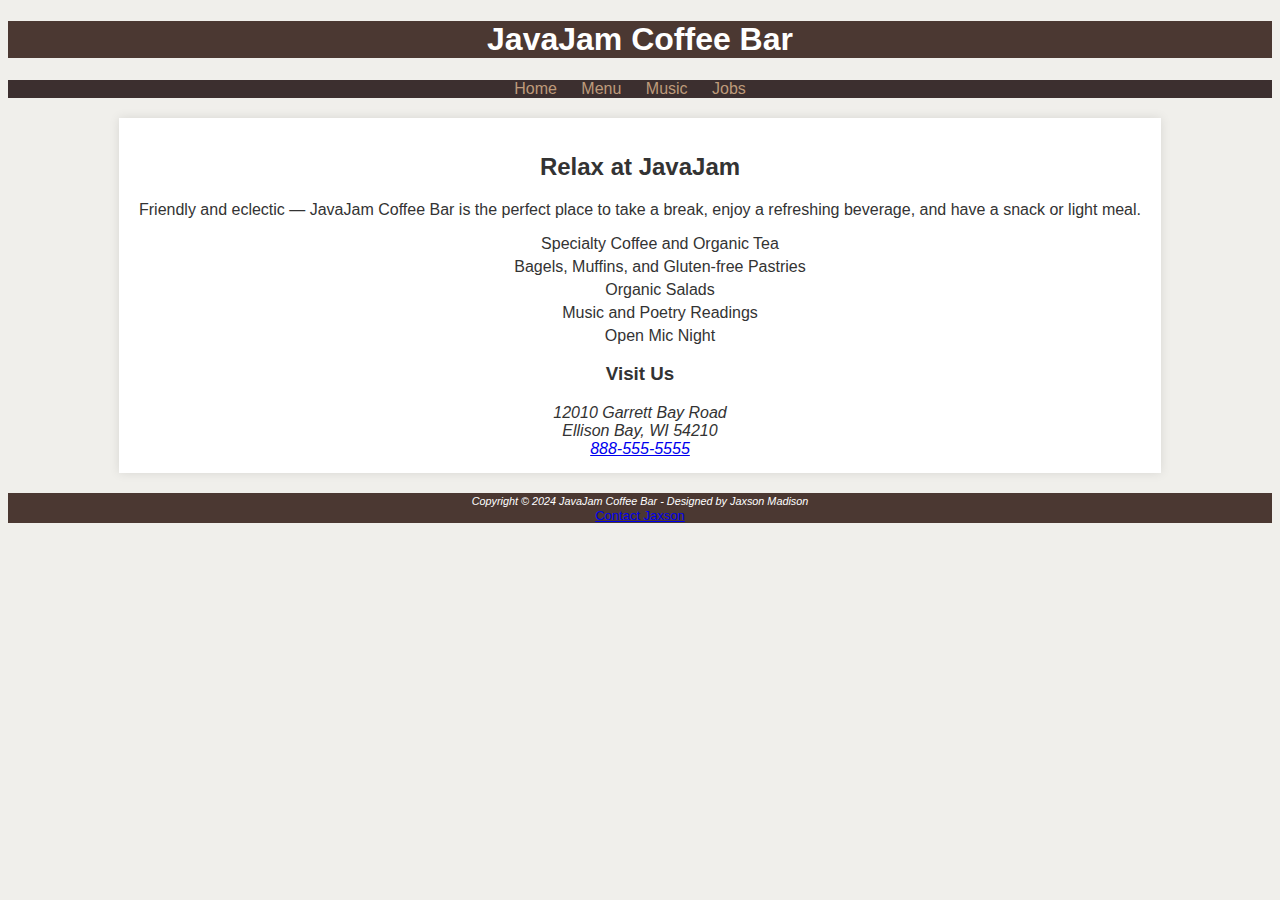
==== index.html @ 15efff0b "Added all javajam files" ====
<!DOCTYPE html>
<html lang="en">
<head>
    <meta charset="UTF-8">
    <meta http-equiv="X-UA-Compatible" content="IE=edge">
    <meta name="viewport" content="width=device-width, initial-scale=1.0">
    <title>Jaxson Madison &mdash; JavaJam Coffee House</title>
    <meta name="description" content="JavaJam Coffee Bar Case Study">
    <meta name="author" content="Jaxson Madison">
    <meta name="keywords" content="Homework, USU, Data Analytics and Information Systems">
    <link rel="stylesheet" href="javajam.css">
</head>
<body>
    <header>
        <h1 id="coffee-bar-title">JavaJam Coffee Bar</h1>
    </header>
    <nav>
        <ul>
            <li><a href="index.html">Home</a></li>
            <li><a href="menu.html">Menu</a></li>
            <li><a href="music.html">Music</a></li>
            <li><a href="jobs.html">Jobs</a></li>
        </ul>
    </nav>
    <main>
        <article>
            <h2>Relax at JavaJam</h2>
            <p>Friendly and eclectic &mdash; JavaJam Coffee Bar is the perfect place to take a break, enjoy a refreshing beverage, and have a snack or light meal.</p>
            <ul>
                <li>Specialty Coffee and Organic Tea</li>
                <li>Bagels, Muffins, and Gluten-free Pastries</li>
                <li>Organic Salads</li>
                <li>Music and Poetry Readings</li>
                <li>Open Mic Night</li>
            </ul>
        </article>
        <aside>
            <h3>Visit Us</h3>
            <address>
                12010 Garrett Bay Road<br>
                Ellison Bay, WI 54210<br>
                <a href="tel:888-555-5555">888-555-5555</a>
            </address>
        </aside>
    </main>
    <footer>
        <small><i>Copyright &copy; 2024 JavaJam Coffee Bar - Designed by Jaxson Madison</i></small><br>
        <a href="mailto:jaxsonj.madison@gmail.com">Contact Jaxson</a>
    </footer>
</body>
</html>
---- javajam.css ----
/* javajam.css */
body {
    font-family: 'Roboto', Arial, sans-serif; /* 'Roboto' google font */
    color: #333;
    background-color: #f0efeb;
}


header, nav, main, aside, footer {
    text-align: center;
    margin: 0 auto;
}

header {
    background-color: #4b3832; /* Darker shade for the header */
    color: #fff;
}

nav ul {
    list-style-type: none;
    padding: 0;
    margin: 0;
    background-color: #3c2f2f; /* Dark background for nav */
}

nav ul li {
    display: inline; /* Display nav items inline */
    margin-right: 20px; /* Spacing between nav items */
}

nav a {
    text-decoration: none;
    color: #be9b7b; /* Lighter text for better contrast against dark nav */
}

main {
    background-color: #fff; /* White background for main content */
    width: 80%;
    margin: 20px auto;
    padding: 15px;
    box-shadow: 0 0 10px rgba(0,0,0,0.1); /* Soft shadow around main content */
}

main ul {
    list-style: none;
    padding-left: 40px; 
}

main li {
    margin-bottom: 5px; /* Spacing between list items */
}

footer {
    font-size: small;
    margin-top: 20px;
    background-color: #4b3832;
    color: #fff;
}
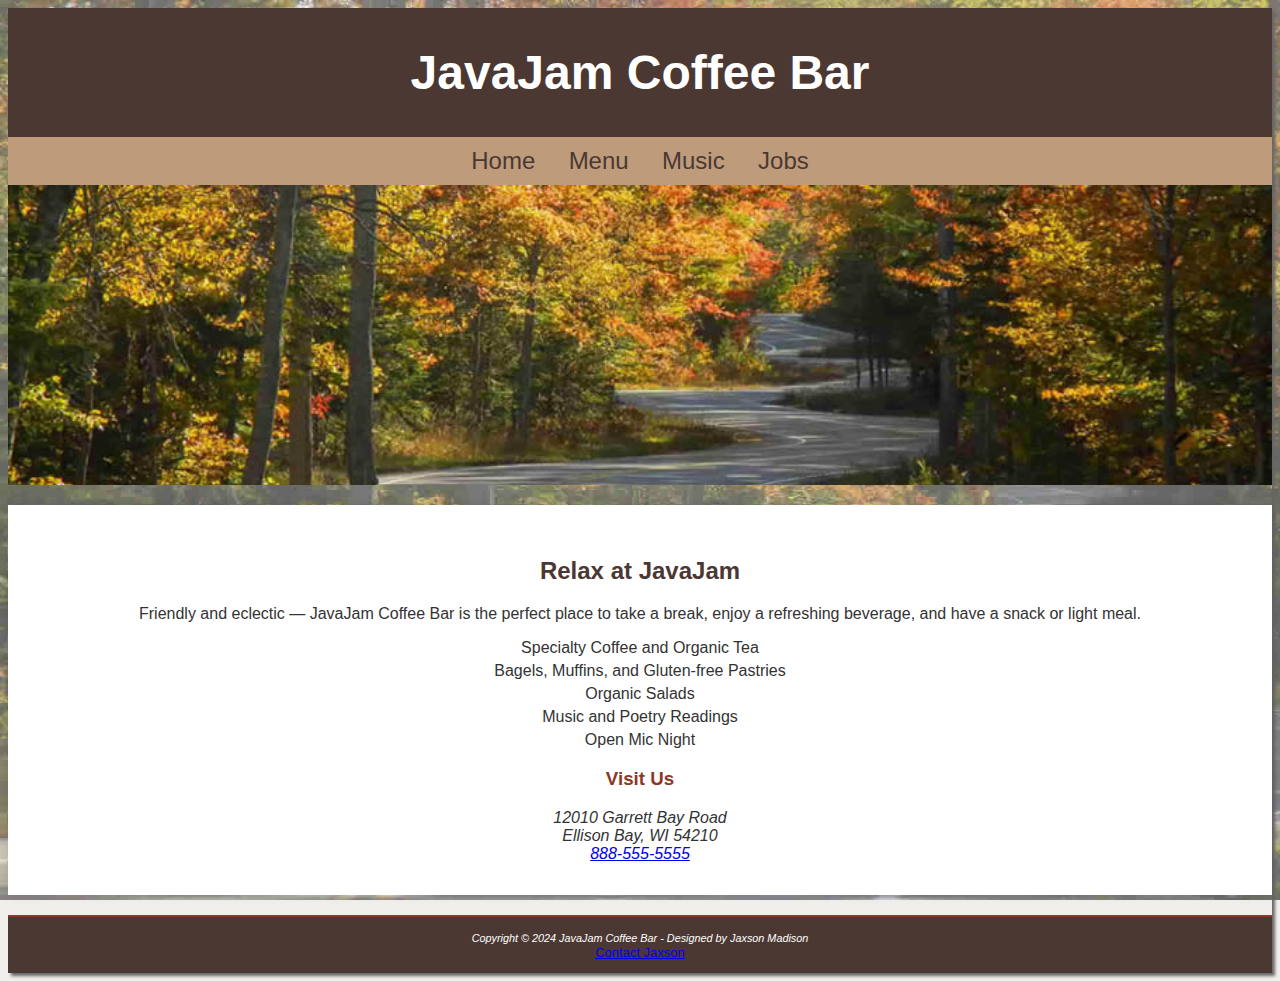
==== commit 2ebba7c2: "Added images to all of the pages.  Added a music page with content" ====
--- a/index.html
+++ b/index.html
@@ -11,19 +11,18 @@
     <link rel="stylesheet" href="javajam.css">
 </head>
 <body>
-    <header>
-        <h1 id="coffee-bar-title">JavaJam Coffee Bar</h1>
-    </header>
-    <nav>
-        <ul>
-            <li><a href="index.html">Home</a></li>
-            <li><a href="menu.html">Menu</a></li>
-            <li><a href="music.html">Music</a></li>
-            <li><a href="jobs.html">Jobs</a></li>
-        </ul>
-    </nav>
-    <main>
-        <article>
+    <div id="wrapper">
+        <header>
+            <h1 id="coffee-bar-title">JavaJam Coffee Bar</h1>
+        </header>
+        <nav>
+            <a href="index.html">Home</a> &nbsp;
+            <a href="menu.html">Menu</a> &nbsp;
+            <a href="music.html">Music</a> &nbsp;
+            <a href="jobs.html">Jobs</a>
+        </nav>
+        <div id="homehero"></div>
+        <main>
             <h2>Relax at JavaJam</h2>
             <p>Friendly and eclectic &mdash; JavaJam Coffee Bar is the perfect place to take a break, enjoy a refreshing beverage, and have a snack or light meal.</p>
             <ul>
@@ -33,19 +32,19 @@
                 <li>Music and Poetry Readings</li>
                 <li>Open Mic Night</li>
             </ul>
-        </article>
-        <aside>
-            <h3>Visit Us</h3>
-            <address>
-                12010 Garrett Bay Road<br>
-                Ellison Bay, WI 54210<br>
-                <a href="tel:888-555-5555">888-555-5555</a>
-            </address>
-        </aside>
-    </main>
-    <footer>
-        <small><i>Copyright &copy; 2024 JavaJam Coffee Bar - Designed by Jaxson Madison</i></small><br>
-        <a href="mailto:jaxsonj.madison@gmail.com">Contact Jaxson</a>
-    </footer>
+            <aside>
+                <h3>Visit Us</h3>
+                <address>
+                    12010 Garrett Bay Road<br>
+                    Ellison Bay, WI 54210<br>
+                    <a href="tel:888-555-5555">888-555-5555</a>
+                </address>
+            </aside>
+        </main>
+        <footer>
+            <small><i>Copyright &copy; 2024 JavaJam Coffee Bar - Designed by Jaxson Madison</i></small><br>
+            <a href="mailto:jaxsonj.madison@gmail.com">Contact Jaxson</a>
+        </footer>
+    </div>
 </body>
 </html>
--- a/javajam.css
+++ b/javajam.css
@@ -1,26 +1,41 @@
 /* javajam.css */
+
 body {
     font-family: 'Roboto', Arial, sans-serif; /* 'Roboto' google font */
     color: #333;
     background-color: #f0efeb;
+    background-image: url('images/fadedroad50.jpg');
+    background-attachment: fixed;
+    background-size: cover;
 }
 
+#wrapper {
+    min-width: 900px;
+    max-width: 1280px;
+    margin: 0 auto;
+    box-shadow: 3px 3px 3px #666;
+}
 
 header, nav, main, aside, footer {
     text-align: center;
-    margin: 0 auto;
 }
 
 header {
     background-color: #4b3832; /* Darker shade for the header */
     color: #fff;
+    padding-top: 5px;
+    padding-bottom: 5px;
+}
+
+nav {
+    background-color: #be9b7b; /* Solid background color for better visibility */
+    padding: 10px 0;
 }
 
 nav ul {
     list-style-type: none;
     padding: 0;
     margin: 0;
-    background-color: #3c2f2f; /* Dark background for nav */
 }
 
 nav ul li {
@@ -30,20 +45,26 @@
 
 nav a {
     text-decoration: none;
-    color: #be9b7b; /* Lighter text for better contrast against dark nav */
+    color: #4b3832; /* Adjusting color for contrast */
+    font-size: 1.5em;
+    padding: 5px 10px; /* Add some padding around the links */
+}
+
+nav a:hover {
+    color: #f0efeb;
 }
 
 main {
     background-color: #fff; /* White background for main content */
-    width: 80%;
     margin: 20px auto;
-    padding: 15px;
+    padding: 2em;
     box-shadow: 0 0 10px rgba(0,0,0,0.1); /* Soft shadow around main content */
+    display: block; /* This helps with IE display issues */
 }
 
 main ul {
     list-style: none;
-    padding-left: 40px; 
+    padding-left: 0; 
 }
 
 main li {
@@ -55,4 +76,42 @@
     margin-top: 20px;
     background-color: #4b3832;
     color: #fff;
+    padding: 1em;
+    border-top: 2px solid #8C3826;
 }
+
+h1 {
+    font-size: 3em;
+}
+
+h2 {
+    color: #4b3832;
+}
+
+h3, dt {
+    color: #8C3826;
+}
+
+h4 {
+    background-color: #D2B48C;
+    font-size: 1.2em;
+    padding-left: .5em;
+    padding-bottom: .25em;
+}
+
+.details {
+    padding-left: 20%;
+    padding-right: 20%;
+}
+
+img {
+    padding-left: 10px;
+    padding-right: 10px;
+}
+
+#homehero {
+    height: 300px;
+    background-image: url('images/hero.jpg');
+    background-size: cover;
+    background-repeat: no-repeat;
+}
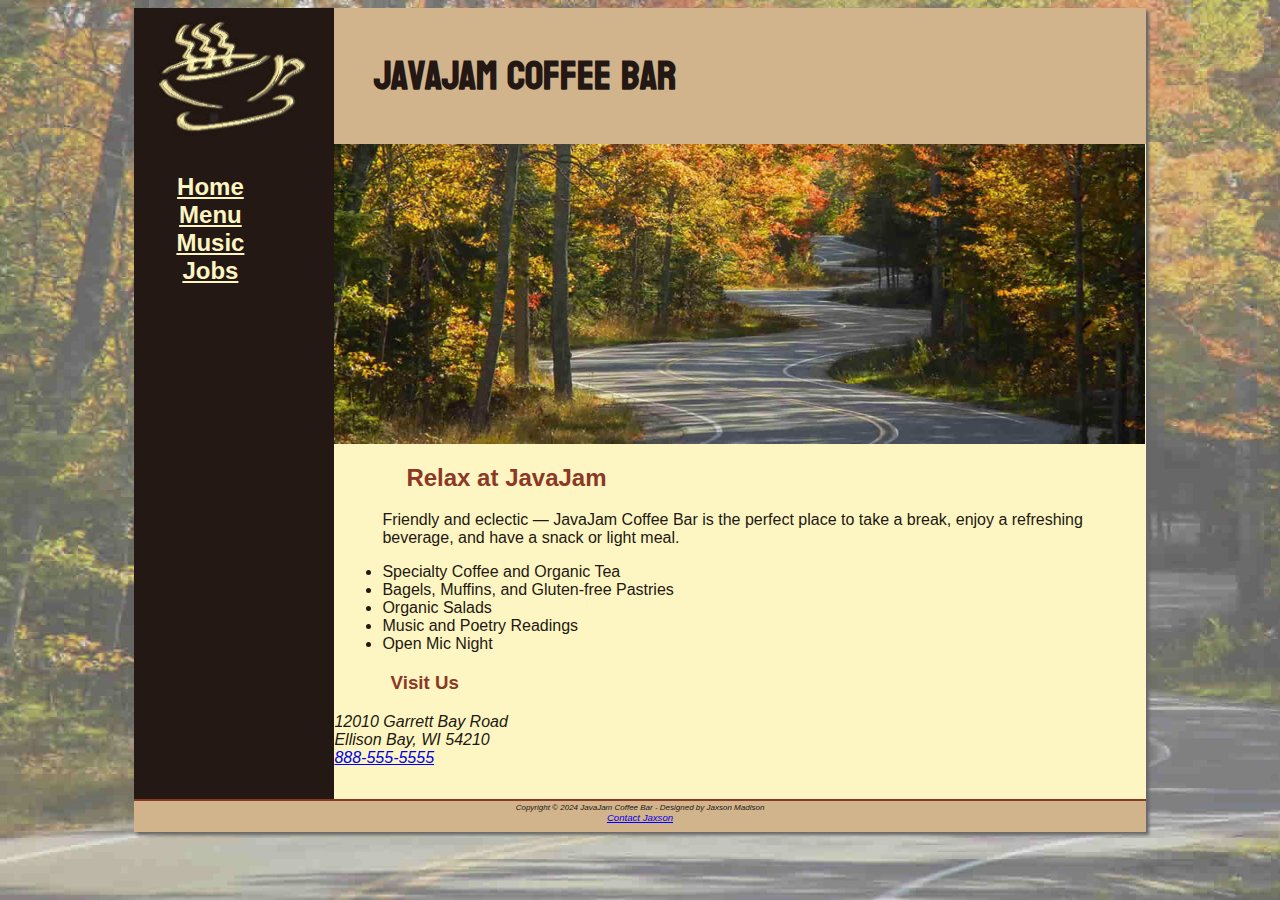
==== commit bf28d49a: "Moved to a side bar layout, added images" ====
--- a/index.html
+++ b/index.html
@@ -13,16 +13,21 @@
 <body>
     <div id="wrapper">
         <header>
-            <h1 id="coffee-bar-title">JavaJam Coffee Bar</h1>
+            <!-- Configured the text as a hyperlink to the home page -->
+            <h1><a href="index.html" id="coffee-bar-title">JavaJam Coffee Bar</a></h1>
         </header>
         <nav>
-            <a href="index.html">Home</a> &nbsp;
-            <a href="menu.html">Menu</a> &nbsp;
-            <a href="music.html">Music</a> &nbsp;
-            <a href="jobs.html">Jobs</a>
+            <!-- Organized navigation hyperlinks within an unordered list -->
+            <ul>
+                <li><a href="index.html">Home</a></li>
+                <li><a href="menu.html">Menu</a></li>
+                <li><a href="music.html">Music</a></li>
+                <li><a href="jobs.html">Jobs</a></li>
+            </ul>
         </nav>
-        <div id="homehero"></div>
         <main>
+            <!-- Moved the homehero div inside the main element -->
+            <div id="homehero"></div>
             <h2>Relax at JavaJam</h2>
             <p>Friendly and eclectic &mdash; JavaJam Coffee Bar is the perfect place to take a break, enjoy a refreshing beverage, and have a snack or light meal.</p>
             <ul>
--- a/javajam.css
+++ b/javajam.css
@@ -1,117 +1,170 @@
-/* javajam.css */
+@import url('https://fonts.googleapis.com/css2?family=Bayon&display=swap');
 
-body {
-    font-family: 'Roboto', Arial, sans-serif; /* 'Roboto' google font */
-    color: #333;
-    background-color: #f0efeb;
-    background-image: url('images/fadedroad50.jpg');
-    background-attachment: fixed;
-    background-size: cover;
+* {
+	box-sizing: border-box;
 }
 
-#wrapper {
-    min-width: 900px;
-    max-width: 1280px;
-    margin: 0 auto;
-    box-shadow: 3px 3px 3px #666;
+/* Body styling for background and text */
+body {
+    background-color: #FCEBB6; /* Soft background color */
+    background-image: url(images/fadedroad50.jpg); /* Road image as the background */
+    background-repeat: no-repeat;
+    background-size: cover; /* Ensure background covers entire screen */
+    background-attachment: fixed; /* Background image does not scroll */
+    color: #221811; /* Default text color */
+    font-family: Tahoma, Arial, sans-serif; /* Default font family */
 }
 
-header, nav, main, aside, footer {
-    text-align: center;
+/* Wrapper for centering content and adding shadow */
+#wrapper {
+    background-color: #231814; /* Dark background for contrast */
+    margin-left: auto;
+    margin-right: auto; /* Center the wrapper */
+    width: 80%; /* Occupies 80% of viewport width */
+    min-width: 900px; /* Minimum width */
+    max-width: 1280px; /* Maximum width */
+    box-shadow: 3px 3px 3px #676767; /* Subtle shadow for depth */
+    padding: 0; /* No padding to allow full-width header and footer */
 }
 
+/* Header styling */
 header {
-    background-color: #4b3832; /* Darker shade for the header */
-    color: #fff;
+    background-color: #D2B48C; /* Header background color */
+    background-image: url(images/coffeelogo.jpg); /* Logo image */
+    background-repeat: no-repeat; /* No repeat for logo */
+    color: #231814; /* Text color for better visibility */
+    padding-left: 240px; /* Make space for the logo */
     padding-top: 5px;
     padding-bottom: 5px;
 }
 
-nav {
-    background-color: #be9b7b; /* Solid background color for better visibility */
-    padding: 10px 0;
+/* Hyperlink styling within the header */
+header a {
+    text-decoration: none; /* Remove underline from links */
 }
 
-nav ul {
-    list-style-type: none;
-    padding: 0;
-    margin: 0;
+header a:link, header a:visited {
+    color: #231814; /* Consistent color for links */
 }
 
-nav ul li {
-    display: inline; /* Display nav items inline */
-    margin-right: 20px; /* Spacing between nav items */
+header a:hover {
+    color: #FEF6C2; /* Hover color for links */
 }
 
-nav a {
-    text-decoration: none;
-    color: #4b3832; /* Adjusting color for contrast */
-    font-size: 1.5em;
-    padding: 5px 10px; /* Add some padding around the links */
+/* Font styling for headers */
+h1 {
+    font-size: 2.5em; /* Large font size for main heading */
+    font-family: 'Bayon', sans-serif; /* Custom font for a unique appearance */
 }
 
-nav a:hover {
-    color: #f0efeb;
+h2, h3, dt {
+    color: #8C3826; /* Consistent theme color for headings */
 }
 
-main {
-    background-color: #fff; /* White background for main content */
-    margin: 20px auto;
-    padding: 2em;
-    box-shadow: 0 0 10px rgba(0,0,0,0.1); /* Soft shadow around main content */
-    display: block; /* This helps with IE display issues */
-}
-
-main ul {
-    list-style: none;
-    padding-left: 0; 
-}
-
-main li {
-    margin-bottom: 5px; /* Spacing between list items */
-}
-
-footer {
-    font-size: small;
-    margin-top: 20px;
-    background-color: #4b3832;
-    color: #fff;
-    padding: 1em;
-    border-top: 2px solid #8C3826;
-}
-
-h1 {
-    font-size: 3em;
-}
-
-h2 {
-    color: #4b3832;
-}
-
-h3, dt {
-    color: #8C3826;
-}
-
+/* h4 styling with background and border */
 h4 {
     background-color: #D2B48C;
     font-size: 1.2em;
     padding-left: .5em;
-    padding-bottom: .25em;
+    padding-bottom: 0;
+    text-transform: uppercase; /* Uppercase for subheadings */
+    border-bottom: 1px solid #221811; /* Border for visual separation */
+    clear: left; /* Prevents text wrapping around floated elements */
+}
+
+/* Navigation styling */
+nav {
+    float: left; /* Position nav on the left */
+    font-weight: bold; /* Bold font for navigation */
+    text-align: center; /* Center-align text */
+    font-size: 1.5em; /* Larger font size for navigation */
+    padding-top: 5px;
+    padding-bottom: 5px;
+    width: 200px; /* Fixed width for consistent navigation area */
+}
+
+/* Styling for navigation links */
+nav a:link {
+    color: #FEF6C2; /* Color for unvisited links */
+}
+
+nav a:visited {
+    color: #D2B48C; /* Color for visited links */
+}
+
+nav a:hover {
+    color: #CC9933; /* Color for links on hover */
+}
+
+nav ul {
+    list-style-type: none; /* Remove bullet points */
+    padding-left: 0; /* Align list items to the left */
+}
+
+/* Main content area styling */
+main {
+    background-color: #FEF6C2; /* Light background for readability */
+    display: block; /* Block display for layout */
+    margin-left: 200px; /* Offset to accommodate nav */
+    overflow: auto; /* Allows for floated elements inside */
+    padding: 0 0 2em 0; /* Padding for space around content */
+}
+
+/* Padding for elements within main for consistent spacing */
+main h2, h3, h4, p, div, ul, dl {
+    padding-left: 3em;
+    padding-right: 2em;
 }
 
 .details {
-    padding-left: 20%;
-    padding-right: 20%;
+	padding-left: 20%;
+	padding-right: 20%;
+	overflow: auto;
+}
+
+.floatleft {
+	float: left;
+	padding-right: 2em;
+	padding-bottom: 2em;
+}
+
+.onethird {
+	float: left;
+	width: 33%;
 }
 
 img {
-    padding-left: 10px;
-    padding-right: 10px;
+	border-style: none;
+	max-width: 100%;
+	height: auto;
 }
 
 #homehero {
-    height: 300px;
-    background-image: url('images/hero.jpg');
-    background-size: cover;
-    background-repeat: no-repeat;
+	height: 300px;
+	background-image: url(images/hero.jpg);
+	background-repeat: no-repeat;
+	background-size: 100% 100%;
 }
+
+#heromugs {
+	height: 300px;
+	background-image: url(images/heromugs.jpg);
+	background-repeat: no-repeat;
+	background-size: 100% 100%;
+}
+
+#heroguitar {
+	height: 300px;
+	background-image: url(images/heroguitar.jpg);
+	background-repeat: no-repeat;
+	background-size: 100% 100%;
+}
+
+footer {
+	background-color: #D2B48C;
+	font-size: .60em;
+	font-style: italic;
+	text-align: center;
+	padding-bottom: 1em;
+	border-top: 2px solid #8C3826;
+}